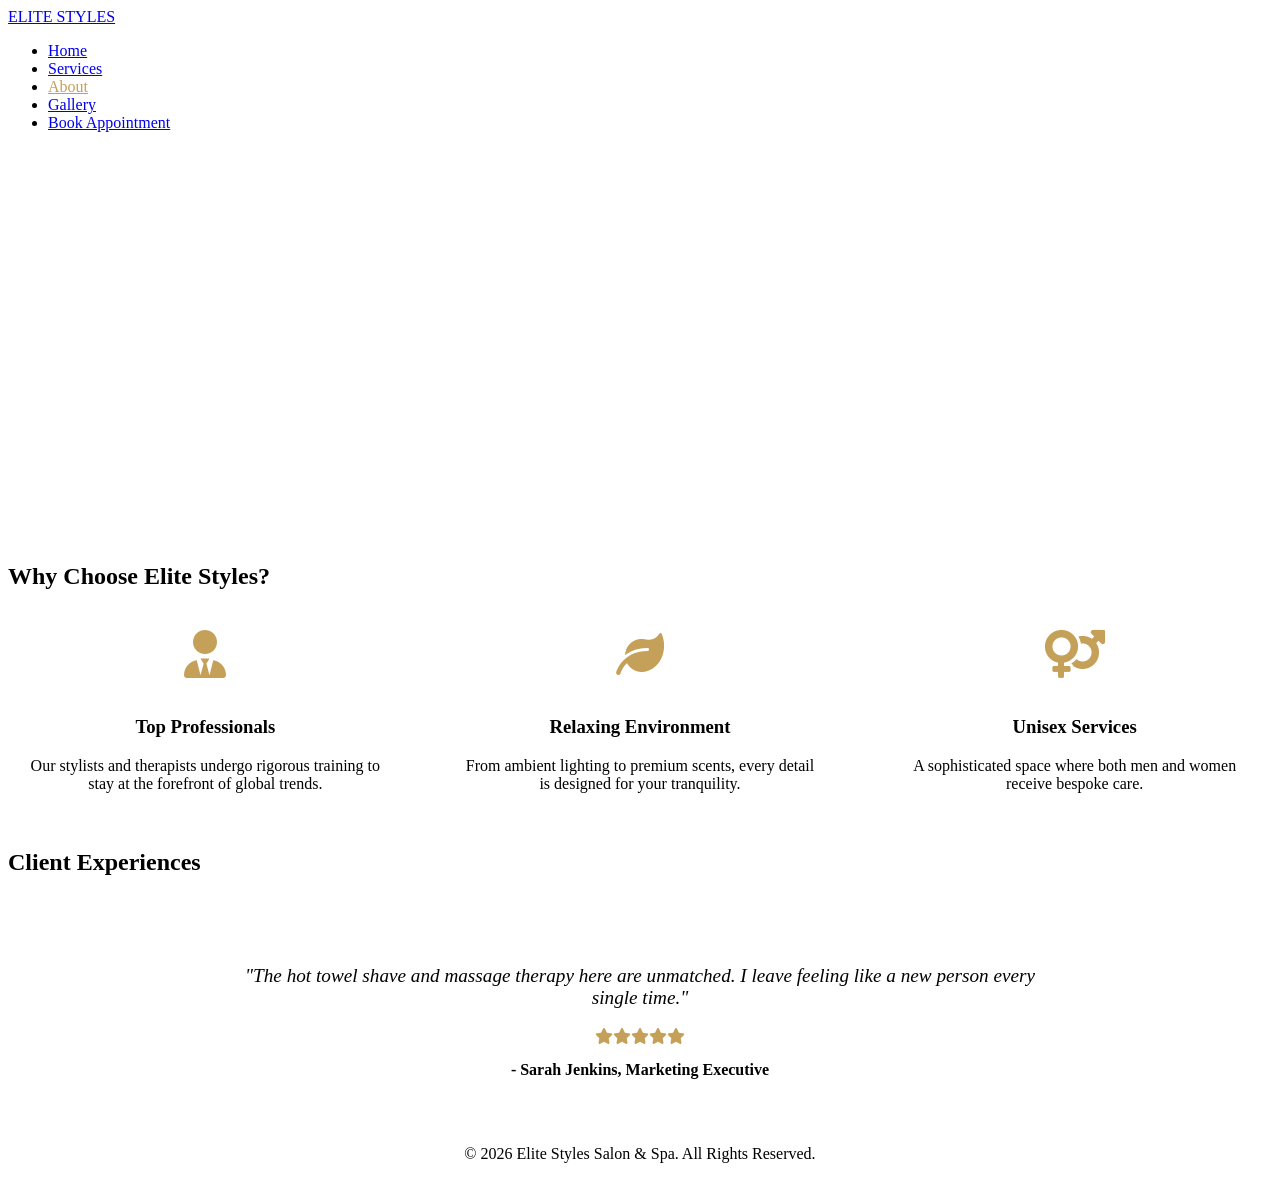
==== about.html @ 055806c6 "Create about.html" ====
<!DOCTYPE html>
<html lang="en">
<head>
    <meta charset="UTF-8">
    <meta name="viewport" content="width=device-width, initial-scale=1.0">
    <title>About Us | Elite Styles Salon & Spa</title>
    <link rel="stylesheet" href="style.css">
    <link href="https://fonts.googleapis.com/css2?family=Playfair+Display:wght@700&family=Poppins:wght@300;400;600&display=swap" rel="stylesheet">
    <link rel="stylesheet" href="https://cdnjs.cloudflare.com/ajax/libs/font-awesome/6.0.0/css/all.min.css">
</head>
<body>

    <header>
        <a href="index.html" class="logo">ELITE STYLES</a>
        <nav>
            <ul class="nav-links">
                <li><a href="index.html">Home</a></li>
                <li><a href="services.html">Services</a></li>
                <li><a href="about.html" style="color: #C5A059;">About</a></li>
                <li><a href="gallery.html">Gallery</a></li>
                <li><a href="services.html#book" class="btn-book">Book Appointment</a></li>
            </ul>
        </nav>
    </header>

    <section class="about-hero" style="background: var(--primary-blue); color: white; text-align: center; padding: 100px 8%;">
        <h1 style="font-size: 3.5rem;">Our Story</h1>
        <p style="max-width: 700px; margin: 20px auto;">Defining luxury grooming since 2015. We combine traditional techniques with modern wellness.</p>
    </section>

    <section class="why-choose-us">
        <h2 class="section-title">Why Choose Elite Styles?</h2>
        <div style="display: grid; grid-template-columns: repeat(auto-fit, minmax(300px, 1fr)); gap: 40px;">
            <div style="text-align: center; padding: 20px;">
                <i class="fas fa-user-tie fa-3x" style="color: #C5A059; margin-bottom: 20px;"></i>
                <h3>Top Professionals</h3>
                <p>Our stylists and therapists undergo rigorous training to stay at the forefront of global trends.</p>
            </div>
            <div style="text-align: center; padding: 20px;">
                <i class="fas fa-leaf fa-3x" style="color: #C5A059; margin-bottom: 20px;"></i>
                <h3>Relaxing Environment</h3>
                <p>From ambient lighting to premium scents, every detail is designed for your tranquility.</p>
            </div>
            <div style="text-align: center; padding: 20px;">
                <i class="fas fa-venus-mars fa-3x" style="color: #C5A059; margin-bottom: 20px;"></i>
                <h3>Unisex Services</h3>
                <p>A sophisticated space where both men and women receive bespoke care.</p>
            </div>
        </div>
    </section>

    <section class="testimonials" style="background: var(--gray-bg);">
        <h2 class="section-title">Client Experiences</h2>
        <div style="max-width: 800px; margin: 0 auto; text-align: center; background: white; padding: 50px; border-radius: 8px;">
            <p style="font-style: italic; font-size: 1.2rem;">"The hot towel shave and massage therapy here are unmatched. I leave feeling like a new person every single time."</p>
            <div style="color: #C5A059; margin: 15px 0;">
                <i class="fas fa-star"></i><i class="fas fa-star"></i><i class="fas fa-star"></i><i class="fas fa-star"></i><i class="fas fa-star"></i>
            </div>
            <strong>- Sarah Jenkins, Marketing Executive</strong>
        </div>
    </section>

    <footer>
        <p style="text-align:center;">&copy; 2026 Elite Styles Salon & Spa. All Rights Reserved.</p>
    </footer>

</body>
</html>
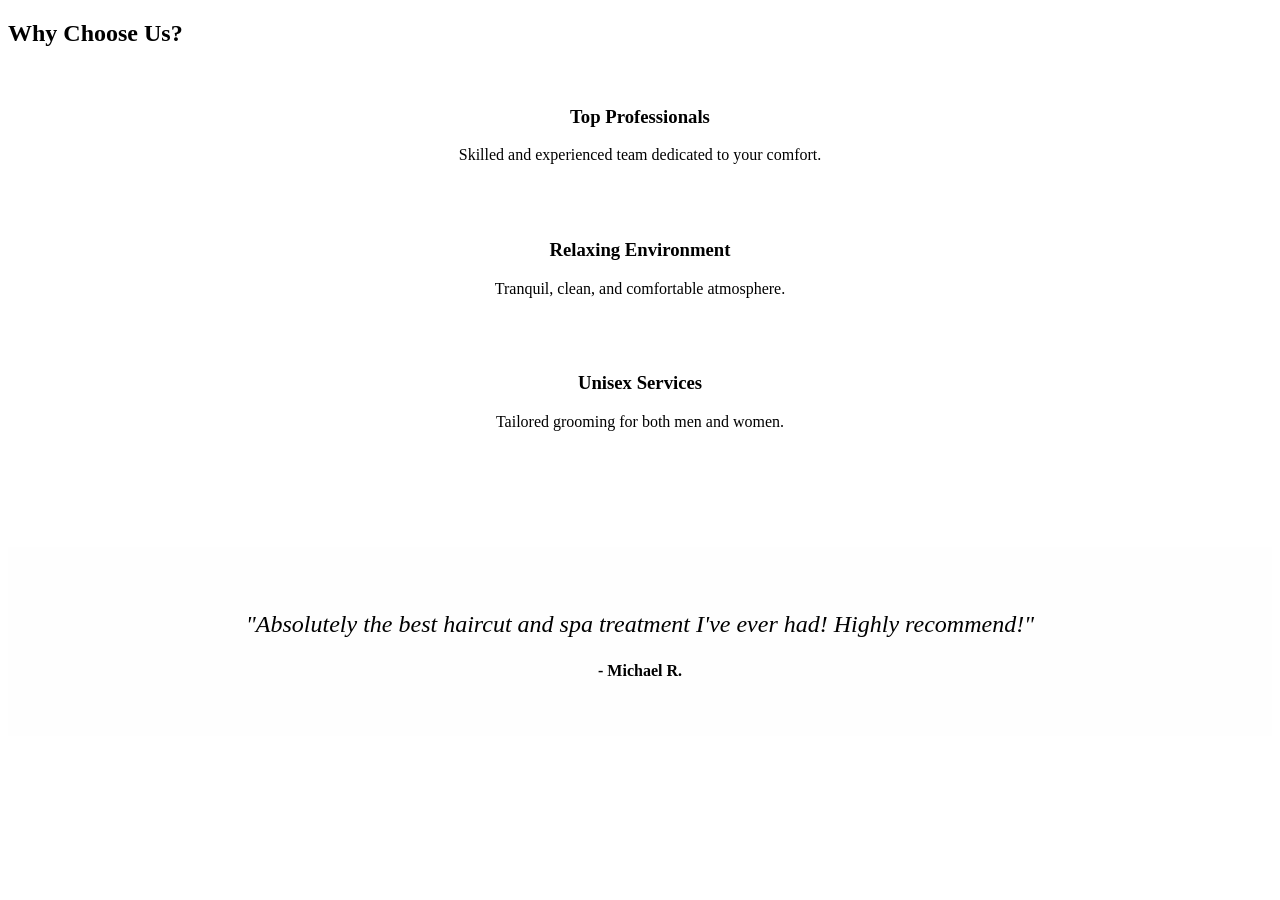
==== commit 5efdfa38: "Create about.html" ====
--- a/about.html
+++ b/about.html
@@ -2,67 +2,32 @@
 <html lang="en">
 <head>
     <meta charset="UTF-8">
-    <meta name="viewport" content="width=device-width, initial-scale=1.0">
-    <title>About Us | Elite Styles Salon & Spa</title>
-    <link rel="stylesheet" href="style.css">
+    <title>About Us | Elite Styles</title>
+    <link rel="stylesheet" href="css/style.css">
     <link href="https://fonts.googleapis.com/css2?family=Playfair+Display:wght@700&family=Poppins:wght@300;400;600&display=swap" rel="stylesheet">
-    <link rel="stylesheet" href="https://cdnjs.cloudflare.com/ajax/libs/font-awesome/6.0.0/css/all.min.css">
 </head>
 <body>
-
-    <header>
-        <a href="index.html" class="logo">ELITE STYLES</a>
-        <nav>
-            <ul class="nav-links">
-                <li><a href="index.html">Home</a></li>
-                <li><a href="services.html">Services</a></li>
-                <li><a href="about.html" style="color: #C5A059;">About</a></li>
-                <li><a href="gallery.html">Gallery</a></li>
-                <li><a href="services.html#book" class="btn-book">Book Appointment</a></li>
-            </ul>
-        </nav>
-    </header>
-
-    <section class="about-hero" style="background: var(--primary-blue); color: white; text-align: center; padding: 100px 8%;">
-        <h1 style="font-size: 3.5rem;">Our Story</h1>
-        <p style="max-width: 700px; margin: 20px auto;">Defining luxury grooming since 2015. We combine traditional techniques with modern wellness.</p>
-    </section>
-
-    <section class="why-choose-us">
-        <h2 class="section-title">Why Choose Elite Styles?</h2>
-        <div style="display: grid; grid-template-columns: repeat(auto-fit, minmax(300px, 1fr)); gap: 40px;">
-            <div style="text-align: center; padding: 20px;">
-                <i class="fas fa-user-tie fa-3x" style="color: #C5A059; margin-bottom: 20px;"></i>
+    <section>
+        <div class="section-title"><h2>Why Choose Us?</h2></div>
+        <div class="services-grid" style="text-align: center;">
+            <div style="padding: 20px; background: var(--off-white);">
                 <h3>Top Professionals</h3>
-                <p>Our stylists and therapists undergo rigorous training to stay at the forefront of global trends.</p>
+                <p>Skilled and experienced team dedicated to your comfort.</p>
             </div>
-            <div style="text-align: center; padding: 20px;">
-                <i class="fas fa-leaf fa-3x" style="color: #C5A059; margin-bottom: 20px;"></i>
+            <div style="padding: 20px; background: var(--off-white);">
                 <h3>Relaxing Environment</h3>
-                <p>From ambient lighting to premium scents, every detail is designed for your tranquility.</p>
+                <p>Tranquil, clean, and comfortable atmosphere.</p>
             </div>
-            <div style="text-align: center; padding: 20px;">
-                <i class="fas fa-venus-mars fa-3x" style="color: #C5A059; margin-bottom: 20px;"></i>
+            <div style="padding: 20px; background: var(--off-white);">
                 <h3>Unisex Services</h3>
-                <p>A sophisticated space where both men and women receive bespoke care.</p>
+                <p>Tailored grooming for both men and women.</p>
             </div>
         </div>
-    </section>
 
-    <section class="testimonials" style="background: var(--gray-bg);">
-        <h2 class="section-title">Client Experiences</h2>
-        <div style="max-width: 800px; margin: 0 auto; text-align: center; background: white; padding: 50px; border-radius: 8px;">
-            <p style="font-style: italic; font-size: 1.2rem;">"The hot towel shave and massage therapy here are unmatched. I leave feeling like a new person every single time."</p>
-            <div style="color: #C5A059; margin: 15px 0;">
-                <i class="fas fa-star"></i><i class="fas fa-star"></i><i class="fas fa-star"></i><i class="fas fa-star"></i><i class="fas fa-star"></i>
-            </div>
-            <strong>- Sarah Jenkins, Marketing Executive</strong>
+        <div style="margin-top: 80px; text-align: center; background: #fefefe; padding: 40px;">
+            <p style="font-style: italic; font-size: 1.5rem;">"Absolutely the best haircut and spa treatment I've ever had! Highly recommend!"</p>
+            <p><strong>- Michael R.</strong></p>
         </div>
     </section>
-
-    <footer>
-        <p style="text-align:center;">&copy; 2026 Elite Styles Salon & Spa. All Rights Reserved.</p>
-    </footer>
-
 </body>
 </html>
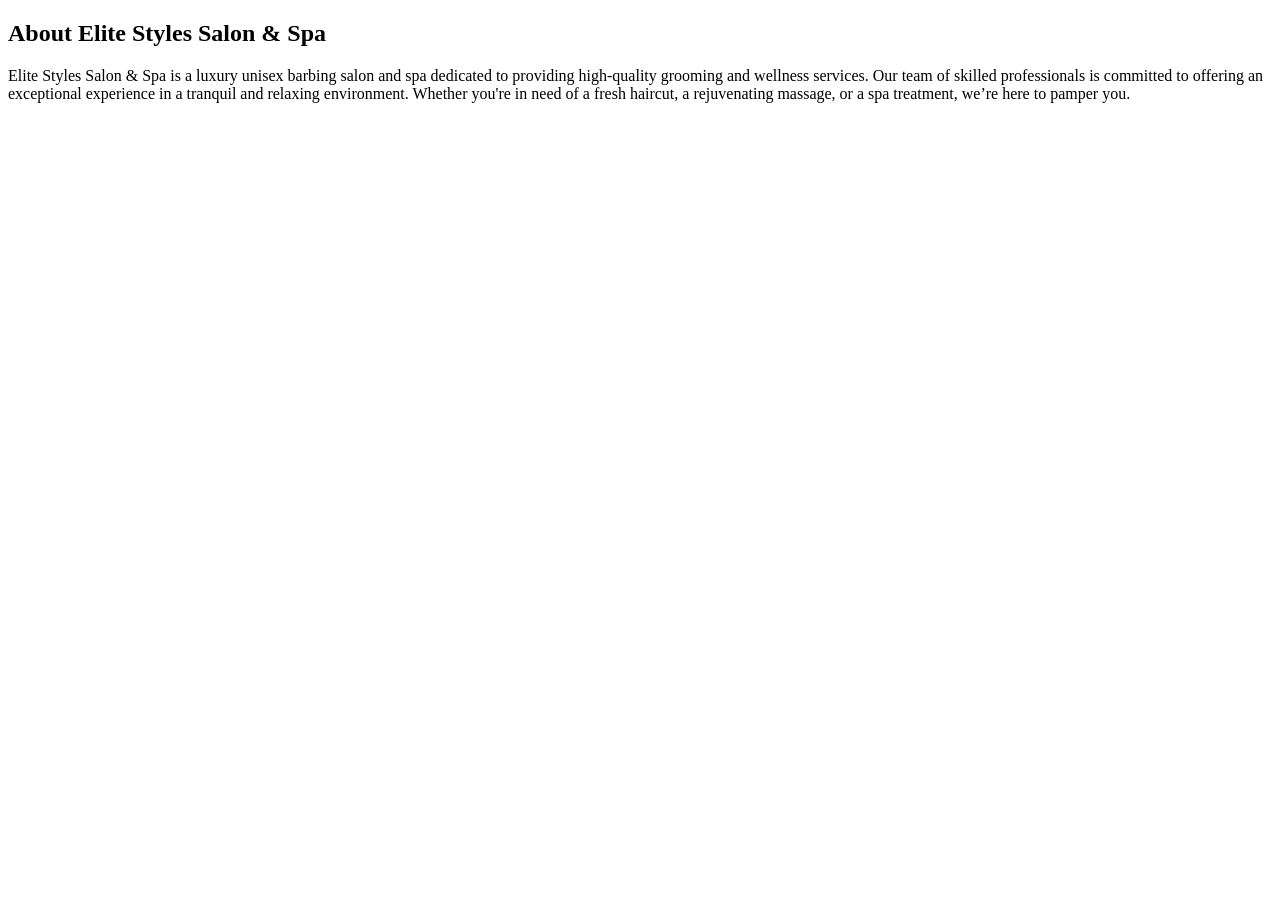
==== commit 4f78cd7d: "Create about.html" ====
--- a/about.html
+++ b/about.html
@@ -2,32 +2,21 @@
 <html lang="en">
 <head>
     <meta charset="UTF-8">
-    <title>About Us | Elite Styles</title>
-    <link rel="stylesheet" href="css/style.css">
-    <link href="https://fonts.googleapis.com/css2?family=Playfair+Display:wght@700&family=Poppins:wght@300;400;600&display=swap" rel="stylesheet">
+    <meta name="viewport" content="width=device-width, initial-scale=1.0">
+    <title>About | Elite Styles Salon & Spa</title>
+    <link rel="stylesheet" href="styles.css">
 </head>
 <body>
-    <section>
-        <div class="section-title"><h2>Why Choose Us?</h2></div>
-        <div class="services-grid" style="text-align: center;">
-            <div style="padding: 20px; background: var(--off-white);">
-                <h3>Top Professionals</h3>
-                <p>Skilled and experienced team dedicated to your comfort.</p>
-            </div>
-            <div style="padding: 20px; background: var(--off-white);">
-                <h3>Relaxing Environment</h3>
-                <p>Tranquil, clean, and comfortable atmosphere.</p>
-            </div>
-            <div style="padding: 20px; background: var(--off-white);">
-                <h3>Unisex Services</h3>
-                <p>Tailored grooming for both men and women.</p>
-            </div>
-        </div>
+    <!-- Include navigation bar here (same as index.html) -->
 
-        <div style="margin-top: 80px; text-align: center; background: #fefefe; padding: 40px;">
-            <p style="font-style: italic; font-size: 1.5rem;">"Absolutely the best haircut and spa treatment I've ever had! Highly recommend!"</p>
-            <p><strong>- Michael R.</strong></p>
-        </div>
+    <!-- About Section -->
+    <section class="about">
+        <h2>About Elite Styles Salon & Spa</h2>
+        <p>Elite Styles Salon & Spa is a luxury unisex barbing salon and spa dedicated to providing high-quality grooming and wellness services. Our team of skilled professionals is committed to offering an exceptional experience in a tranquil and relaxing environment. Whether you're in need of a fresh haircut, a rejuvenating massage, or a spa treatment, we’re here to pamper you.</p>
     </section>
+
+    <!-- Footer Section (same as index.html) -->
+
+    <script src="script.js"></script>
 </body>
 </html>
